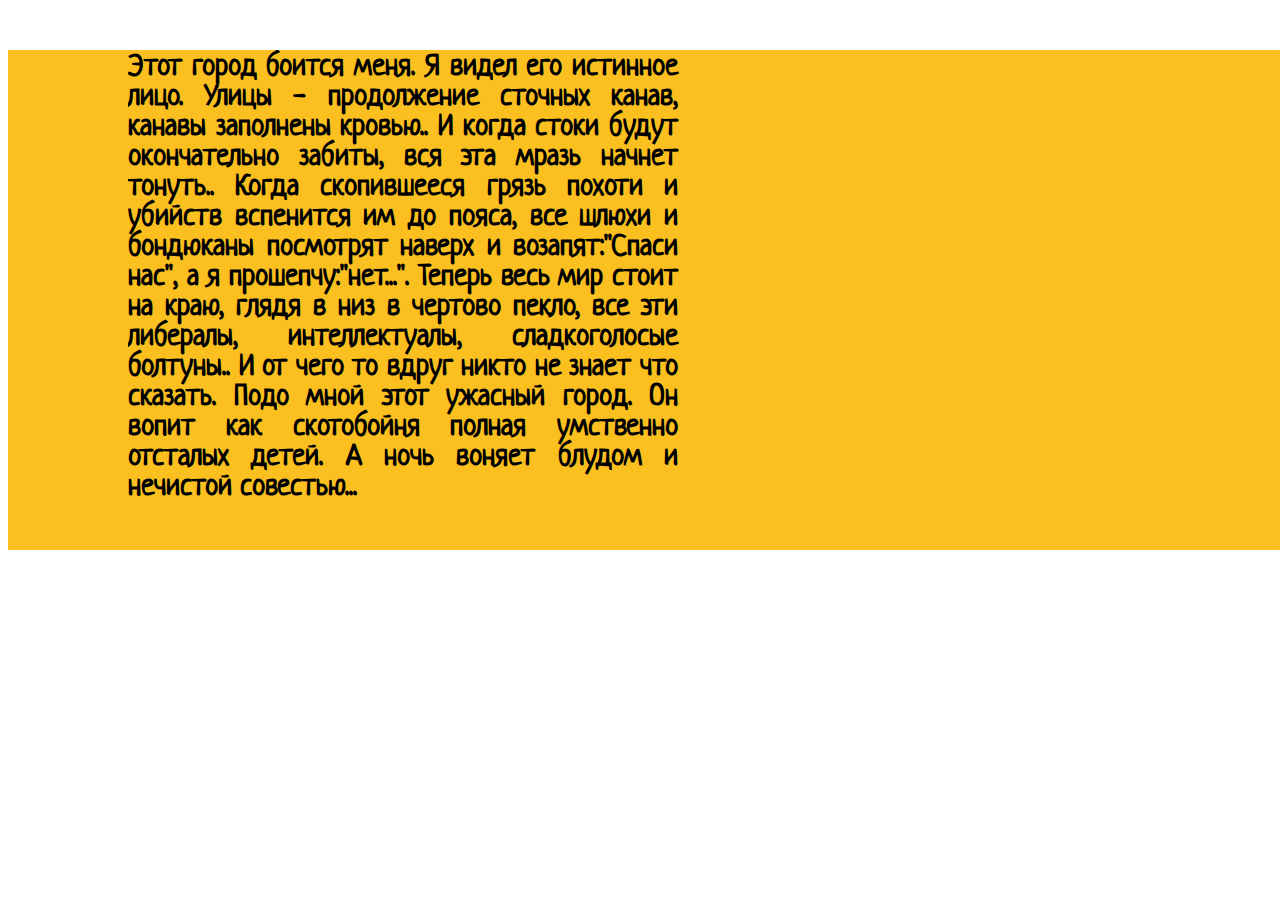
==== index.html @ feeecb24 "init" ====
<!DOCTYPE html>
<html lang="ru">
<head>
    <meta charset="UTF-8">
    <link href="https://fonts.googleapis.com/css2?family=Neucha&display=swap" rel="stylesheet">
    <link href="css/style.css" rel="stylesheet" type="text/css">
    <title>noir man</title>
</head>
<body>
<main>
    <div class="leaves">
        <div class="scrolling">
            <div class="rorshah">
                Этот город боится меня. Я видел его истинное лицо. Улицы - продолжение сточных канав, канавы заполнены
                кровью.. И когда стоки будут окончательно забиты, вся эта мразь начнет тонуть.. Когда скопившееся грязь
                похоти и убийств вспенится им до пояса, все шлюхи и бондюканы посмотрят наверх и возапят:"Спаси нас", а
                я прошепчу:"нет...". Теперь весь мир стоит на краю, глядя в низ в чертово пекло, все эти либералы,
                интеллектуалы, сладкоголосые болтуны.. И от чего то вдруг никто не знает что сказать. Подо мной этот
                ужасный город. Он вопит как скотобойня полная умственно отсталых детей. А ночь воняет блудом и нечистой
                совестью...
            </div>
        </div>
        <img class="leaf" src="./resource/leaf.png">
        <img class="leaf " src="./resource/leaf.png">
        <img class="leaf" src="./resource/leaf.png">
        <img class="leaf" src="./resource/leaf.png">
        <img class="leaf" src="./resource/leaf.png">
        <img class="leaf" src="./resource/leaf.png">
        <img class="leaf" src="./resource/leaf.png">
        <img class="leaf" src="./resource/leaf.png">
        <img class="leaf" src="./resource/leaf.png">
        <img class="leaf" src="./resource/leaf.png">
        <img class="leaf" src="./resource/leaf.png">
        <img class="leaf" src="./resource/leaf.png">
        <img class="leaf" src="./resource/leaf.png">
        <img class="leaf" src="./resource/leaf.png">
        <img class="leaf" src="./resource/leaf.png">
        <img class="leaf" src="./resource/leaf.png">
    </div>
    <div class="man_road">
        <div class="man">
            <img class="head" src="./resource/man.png">
            <img class="l1" src="./resource/l1.png">
            <img class="l2" src="./resource/l2.png">
        </div>
    </div>
</main>
<script src="script/leaves.js"></script>
</body>
</html>
---- css/style.css ----
body{
    width: 100%;
    overflow-x: hidden;
}
.leaves{
    display: block;
    margin: auto;
    margin-top: 50px;
    background-color: #FBC020;
    width: 100%;
    height: 500px;
    overflow: hidden;
}
.leaf{
    position: relative;
    top:-100px;
    margin: 10px;
    width: 40px;
    height: 30px;
}
.scrolling{
    position: absolute;
    margin: 0 120px;
    width: 100%;
    height:  500px;
    overflow: hidden;
}
.rorshah{
    position: absolute;
    width: 550px;
    height: 450px;
    font-weight: bolder;
    font-size: 30px;
    line-height: 30px;
    text-align: justify;
    font-family: 'Neucha', cursive;
    animation: scroll 20s infinite linear;
}
.man_road{
    position: relative;
    top:-90px;
    overflow-x: hidden;
    height: 200px;
    width: 100%;
}
.man{
    position: absolute;
    left: -90px;
    animation: man 100s infinite linear;
}
.head{
    display: block;
    position: absolute;
    height: 100px;
    z-index: 5;
}
.l1{
    display: block;
    position: absolute;
    top:95px;
    height: 70px;
    animation: leg1 3s infinite ease-in-out;
}
.l2{
    display: block;
    position: absolute;
    top:95px;
    left:30px;
    height: 70px;
    animation: leg2 3s infinite ease-in-out;
}
@keyframes scroll {
    0% {transform: translate(0, 115%);}
    100% {transform: translate(0, -100%)}
}

@keyframes man{
    0% {transform:translate(0px,0)}
    100% {transform:translate(3000px,0)}
}
@keyframes leg1{
    0% {transform:rotate(15deg) translate(0px,0)}
    50% {transform:rotate(-20deg) translate(25px,5px)}
    100% {transform:rotate(15deg) translate(0px,0)}
}
@keyframes leg2{
    0% {transform:rotate(5deg) translate(-7px,5px)}
    50% {transform:rotate(35deg) translate(-30px,15px)}
    100% {transform:rotate(5deg) translate(-7px,5px)}
}
.leaves .leaf:nth-child(1) {
    left: 6%;
    animation: leaf1 6s infinite ease-in-out;
    animation-delay: 1s;
}
.leaves .leaf:nth-child(2) {
    left: 24%;
    animation: leaf1 5s infinite ease-in-out;
    animation-delay: 3s;
}
.leaves .leaf:nth-child(3) {
    left: 58%;
    animation: leaf1 6s infinite ease-in-out;
    animation-delay: 2s;
}
.leaves .leaf:nth-child(4) {
    left: 22%;
    animation: leaf1 4s infinite ease-in-out;
    animation-delay: 1s;
}
.leaves .leaf:nth-child(5) {
    left: 16%;
    animation: leaf2 5s infinite ease-in-out;
    animation-delay: 2s;
}
.leaves .leaf:nth-child(6) {
    left: 40%;
    animation: leaf2 7s infinite ease-in-out;
    animation-delay: 3s;
}
.leaves .leaf:nth-child(7) {
    left: 64%;
    animation: leaf2 6s infinite ease-in-out;
    animation-delay: 3s;
}
.leaves .leaf:nth-child(8) {
    left: 10%;
    animation: leaf2 4s infinite ease-in-out;
    animation-delay: 0s;
}
.leaves .leaf:nth-child(9) {
    left: 30%;
    animation: leaf3 5s infinite ease-in-out;
    animation-delay: 4s;
}
.leaves .leaf:nth-child(10) {
    left: 44%;
    animation: leaf3 6s infinite ease-in-out;
    animation-delay: 0s;
}
.leaves .leaf:nth-child(11) {
    left: 70%;
    animation: leaf3 4s infinite ease-in-out;
    animation-delay: 2s;
}
.leaves .leaf:nth-child(12) {
    left: 88%;
    animation: leaf3 5s infinite ease-in-out;
    animation-delay: 3s;
}
.leaves .leaf:nth-child(13) {
    left: 26%;
    animation: leaf4 6s infinite ease-in-out;
    animation-delay: 2s;
}
.leaves .leaf:nth-child(14) {
    left: 52%;
    animation: leaf4 5s infinite ease-in-out;
    animation-delay: 0s;
}
.leaves .leaf:nth-child(15) {
    left: 76%;
    animation: leaf4 6s infinite ease-in-out;
    animation-delay: 3s;
}
.leaves .leaf:nth-child(16) {
    left: 72%;
    animation: leaf4 7s infinite ease-in-out;
    animation-delay: 4s;
}
@keyframes leaf1{
    0% {transform:rotate(-20deg) translate(0,0)}
    50% {transform:rotate(55deg) translate(0,400px)}
    100% {transform:rotate(55deg) translate(0,1500px)}
}
@keyframes leaf2{
    0% {transform:rotate(-15deg) translate(0,0)}
    50% {transform:rotate(50deg) translate(0,550px)}
    100% {transform:rotate(50deg) translate(0,1500px)}
}
@keyframes leaf3{
    0% {transform:rotate(-15deg) translate(0,0)}
    50% {transform:rotate(55deg) translate(0,700px)}
    100% {transform:rotate(55deg) translate(0,1500px)}
}
@keyframes leaf4{
    0% {transform:rotate(-25deg) translate(0,0)}
    40% {transform:rotate(60deg) translate(0,600px)}
    100% {transform:rotate(60deg) translate(0,1500px)}
}
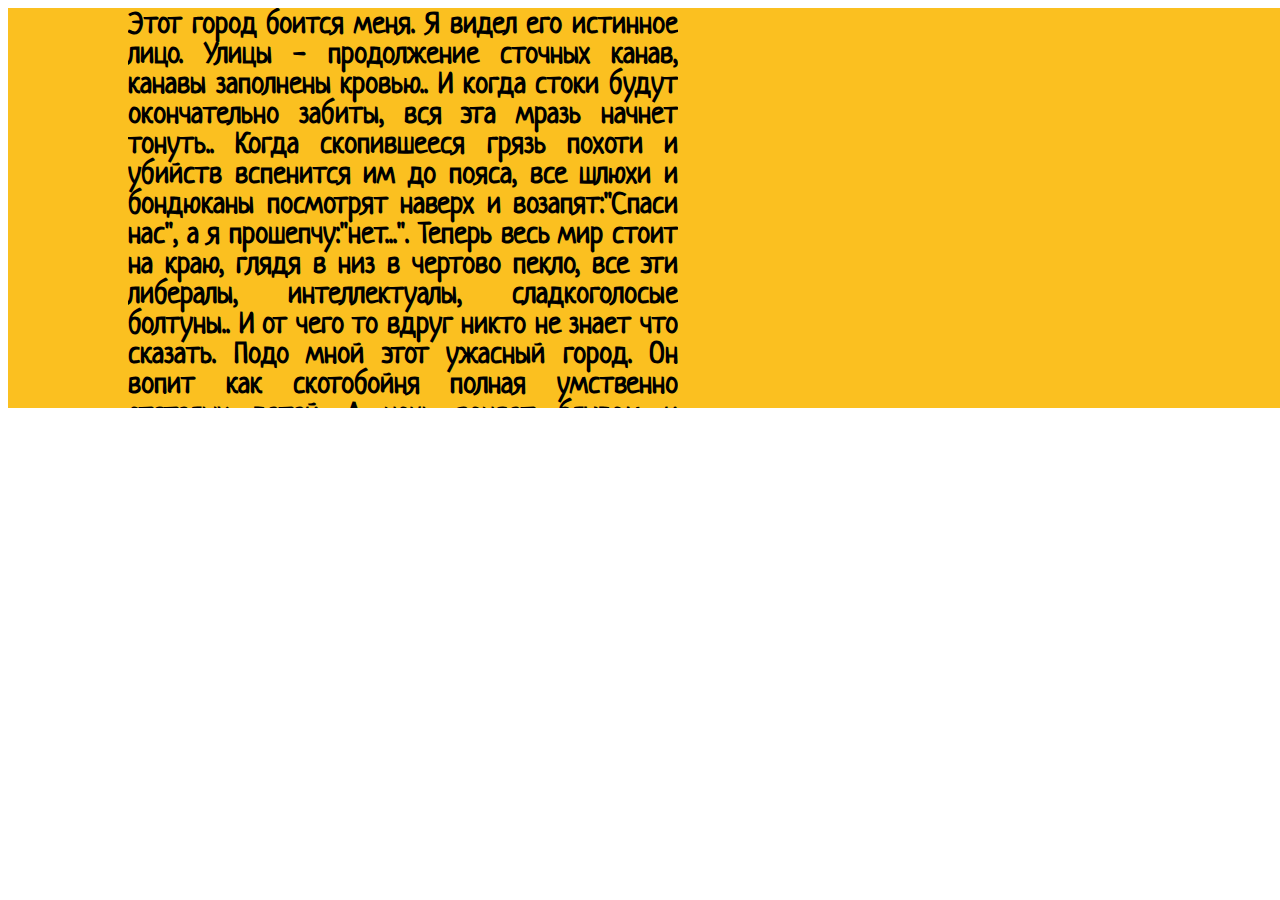
==== commit 43887d77: "modes added" ====
--- a/index.html
+++ b/index.html
@@ -8,7 +8,7 @@
 </head>
 <body>
 <main>
-    <div class="leaves">
+    <div class="bg">
         <div class="scrolling">
             <div class="rorshah">
                 Этот город боится меня. Я видел его истинное лицо. Улицы - продолжение сточных канав, канавы заполнены
@@ -20,31 +20,43 @@
                 совестью...
             </div>
         </div>
-        <img class="leaf" src="./resource/leaf.png">
-        <img class="leaf " src="./resource/leaf.png">
-        <img class="leaf" src="./resource/leaf.png">
-        <img class="leaf" src="./resource/leaf.png">
-        <img class="leaf" src="./resource/leaf.png">
-        <img class="leaf" src="./resource/leaf.png">
-        <img class="leaf" src="./resource/leaf.png">
-        <img class="leaf" src="./resource/leaf.png">
-        <img class="leaf" src="./resource/leaf.png">
-        <img class="leaf" src="./resource/leaf.png">
-        <img class="leaf" src="./resource/leaf.png">
-        <img class="leaf" src="./resource/leaf.png">
-        <img class="leaf" src="./resource/leaf.png">
-        <img class="leaf" src="./resource/leaf.png">
-        <img class="leaf" src="./resource/leaf.png">
-        <img class="leaf" src="./resource/leaf.png">
+        <div class="leaves">
+            <img class="leaf" src="./resource/leaf.png">
+            <img class="leaf " src="./resource/leaf.png">
+            <img class="leaf" src="./resource/leaf.png">
+            <img class="leaf" src="./resource/leaf.png">
+            <img class="leaf" src="./resource/leaf.png">
+            <img class="leaf" src="./resource/leaf.png">
+            <img class="leaf" src="./resource/leaf.png">
+            <img class="leaf" src="./resource/leaf.png">
+            <img class="leaf" src="./resource/leaf.png">
+            <img class="leaf" src="./resource/leaf.png">
+            <img class="leaf" src="./resource/leaf.png">
+            <img class="leaf" src="./resource/leaf.png">
+            <img class="leaf" src="./resource/leaf.png">
+            <img class="leaf" src="./resource/leaf.png">
+            <img class="leaf" src="./resource/leaf.png">
+            <img class="leaf" src="./resource/leaf.png">
+        </div>
+        <div class="rain_block">
+            <div class="rain front-row"></div>
+            <div class="rain back-row"></div>
+        </div>
+        <div class="snow_block">
+            <div class="rain front-row-snow"></div>
+            <div class="rain back-row-snow"></div>
+        </div>
     </div>
     <div class="man_road">
         <div class="man">
-            <img class="head" src="./resource/man.png">
-            <img class="l1" src="./resource/l1.png">
-            <img class="l2" src="./resource/l2.png">
+            <div class="man_button">
+                <img class="head" src="./resource/man.png">
+                <img class="l1" src="./resource/l1.png">
+                <img class="l2" src="./resource/l2.png">
+            </div>
         </div>
     </div>
 </main>
-<script src="script/leaves.js"></script>
+<script src="script/change_style.js"></script>
 </body>
 </html>--- a/css/style.css
+++ b/css/style.css
@@ -1,190 +1,20 @@
+@import "leaves.css";
+@import "man.css";
+@import "scrolling_text.css";
+@import "rain.css";
+
+html{
+    overflow-x:hidden;
+}
 body{
     width: 100%;
-    overflow-x: hidden;
 }
-.leaves{
-    display: block;
-    margin: auto;
-    margin-top: 50px;
-    background-color: #FBC020;
-    width: 100%;
-    height: 500px;
+main{
+    height: 800px;
     overflow: hidden;
 }
-.leaf{
-    position: relative;
-    top:-100px;
-    margin: 10px;
-    width: 40px;
-    height: 30px;
-}
-.scrolling{
-    position: absolute;
-    margin: 0 120px;
-    width: 100%;
-    height:  500px;
+.bg{
+    height: 400px;
+    background-color: #FBC020;
     overflow: hidden;
-}
-.rorshah{
-    position: absolute;
-    width: 550px;
-    height: 450px;
-    font-weight: bolder;
-    font-size: 30px;
-    line-height: 30px;
-    text-align: justify;
-    font-family: 'Neucha', cursive;
-    animation: scroll 20s infinite linear;
-}
-.man_road{
-    position: relative;
-    top:-90px;
-    overflow-x: hidden;
-    height: 200px;
-    width: 100%;
-}
-.man{
-    position: absolute;
-    left: -90px;
-    animation: man 100s infinite linear;
-}
-.head{
-    display: block;
-    position: absolute;
-    height: 100px;
-    z-index: 5;
-}
-.l1{
-    display: block;
-    position: absolute;
-    top:95px;
-    height: 70px;
-    animation: leg1 3s infinite ease-in-out;
-}
-.l2{
-    display: block;
-    position: absolute;
-    top:95px;
-    left:30px;
-    height: 70px;
-    animation: leg2 3s infinite ease-in-out;
-}
-@keyframes scroll {
-    0% {transform: translate(0, 115%);}
-    100% {transform: translate(0, -100%)}
-}
-
-@keyframes man{
-    0% {transform:translate(0px,0)}
-    100% {transform:translate(3000px,0)}
-}
-@keyframes leg1{
-    0% {transform:rotate(15deg) translate(0px,0)}
-    50% {transform:rotate(-20deg) translate(25px,5px)}
-    100% {transform:rotate(15deg) translate(0px,0)}
-}
-@keyframes leg2{
-    0% {transform:rotate(5deg) translate(-7px,5px)}
-    50% {transform:rotate(35deg) translate(-30px,15px)}
-    100% {transform:rotate(5deg) translate(-7px,5px)}
-}
-.leaves .leaf:nth-child(1) {
-    left: 6%;
-    animation: leaf1 6s infinite ease-in-out;
-    animation-delay: 1s;
-}
-.leaves .leaf:nth-child(2) {
-    left: 24%;
-    animation: leaf1 5s infinite ease-in-out;
-    animation-delay: 3s;
-}
-.leaves .leaf:nth-child(3) {
-    left: 58%;
-    animation: leaf1 6s infinite ease-in-out;
-    animation-delay: 2s;
-}
-.leaves .leaf:nth-child(4) {
-    left: 22%;
-    animation: leaf1 4s infinite ease-in-out;
-    animation-delay: 1s;
-}
-.leaves .leaf:nth-child(5) {
-    left: 16%;
-    animation: leaf2 5s infinite ease-in-out;
-    animation-delay: 2s;
-}
-.leaves .leaf:nth-child(6) {
-    left: 40%;
-    animation: leaf2 7s infinite ease-in-out;
-    animation-delay: 3s;
-}
-.leaves .leaf:nth-child(7) {
-    left: 64%;
-    animation: leaf2 6s infinite ease-in-out;
-    animation-delay: 3s;
-}
-.leaves .leaf:nth-child(8) {
-    left: 10%;
-    animation: leaf2 4s infinite ease-in-out;
-    animation-delay: 0s;
-}
-.leaves .leaf:nth-child(9) {
-    left: 30%;
-    animation: leaf3 5s infinite ease-in-out;
-    animation-delay: 4s;
-}
-.leaves .leaf:nth-child(10) {
-    left: 44%;
-    animation: leaf3 6s infinite ease-in-out;
-    animation-delay: 0s;
-}
-.leaves .leaf:nth-child(11) {
-    left: 70%;
-    animation: leaf3 4s infinite ease-in-out;
-    animation-delay: 2s;
-}
-.leaves .leaf:nth-child(12) {
-    left: 88%;
-    animation: leaf3 5s infinite ease-in-out;
-    animation-delay: 3s;
-}
-.leaves .leaf:nth-child(13) {
-    left: 26%;
-    animation: leaf4 6s infinite ease-in-out;
-    animation-delay: 2s;
-}
-.leaves .leaf:nth-child(14) {
-    left: 52%;
-    animation: leaf4 5s infinite ease-in-out;
-    animation-delay: 0s;
-}
-.leaves .leaf:nth-child(15) {
-    left: 76%;
-    animation: leaf4 6s infinite ease-in-out;
-    animation-delay: 3s;
-}
-.leaves .leaf:nth-child(16) {
-    left: 72%;
-    animation: leaf4 7s infinite ease-in-out;
-    animation-delay: 4s;
-}
-@keyframes leaf1{
-    0% {transform:rotate(-20deg) translate(0,0)}
-    50% {transform:rotate(55deg) translate(0,400px)}
-    100% {transform:rotate(55deg) translate(0,1500px)}
-}
-@keyframes leaf2{
-    0% {transform:rotate(-15deg) translate(0,0)}
-    50% {transform:rotate(50deg) translate(0,550px)}
-    100% {transform:rotate(50deg) translate(0,1500px)}
-}
-@keyframes leaf3{
-    0% {transform:rotate(-15deg) translate(0,0)}
-    50% {transform:rotate(55deg) translate(0,700px)}
-    100% {transform:rotate(55deg) translate(0,1500px)}
-}
-@keyframes leaf4{
-    0% {transform:rotate(-25deg) translate(0,0)}
-    40% {transform:rotate(60deg) translate(0,600px)}
-    100% {transform:rotate(60deg) translate(0,1500px)}
 }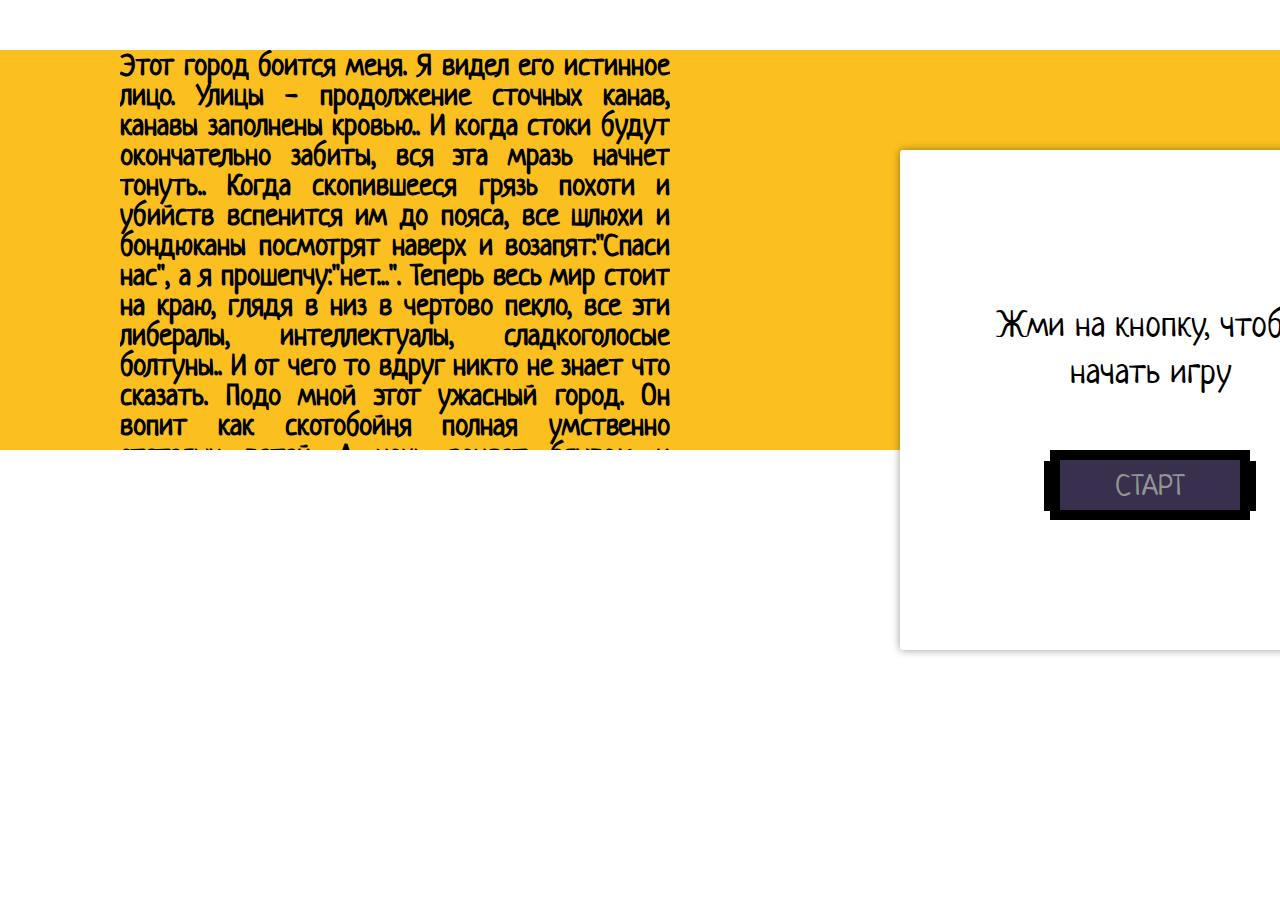
==== commit 01d829fa: "fix bugs" ====
--- a/index.html
+++ b/index.html
@@ -8,9 +8,17 @@
 </head>
 <body>
 <main>
+    <div class="wrapper_text">
+        <div class="front_text">
+            Жми на кнопку, чтобы начать игру
+        </div>
+        <form name="start_form">
+            <button class="start-button" type="submit"></button>
+        </form>
+    </div>
     <div class="bg">
         <div class="scrolling">
-            <div class="rorshah">
+            <div class="text">
                 Этот город боится меня. Я видел его истинное лицо. Улицы - продолжение сточных канав, канавы заполнены
                 кровью.. И когда стоки будут окончательно забиты, вся эта мразь начнет тонуть.. Когда скопившееся грязь
                 похоти и убийств вспенится им до пояса, все шлюхи и бондюканы посмотрят наверх и возапят:"Спаси нас", а
--- a/css/style.css
+++ b/css/style.css
@@ -3,18 +3,77 @@
 @import "scrolling_text.css";
 @import "rain.css";
 
-html{
-    overflow-x:hidden;
-}
 body{
-    width: 100%;
+    position: relative;
+    width: 1600px;
+    margin: auto;
+    font-family: 'Neucha', cursive;
 }
 main{
+    position: absolute;
+    width: 100%;
     height: 800px;
     overflow: hidden;
 }
 .bg{
+    margin-top: 50px;
     height: 400px;
     background-color: #FBC020;
     overflow: hidden;
+}
+.text{
+    font-weight: bolder;
+    text-align: justify;
+}
+.front_text{
+    font-weight: normal;
+    width: 340px;
+    height: 70px;
+    margin: 80px;
+    margin-top: 150px;
+    font-size: 36px;
+    text-align: center;
+    vertical-align: center;
+}
+.start-button{
+    display: block;
+    width: 200px;
+    height: 70px;
+    margin: auto;
+    background-color: #38304d;
+    font-family: 'Neucha', cursive;
+    font-size: 30px;
+    border: 10px solid black;
+    box-sizing: border-box;
+}
+.start-button:hover{
+    background-color: #302940;
+    font-size: 31px;
+}
+.start-button::after{
+    padding-top: 5px;
+    display: block;
+    top:0;
+    left: -22px;
+    width: 212px;
+    height: 50px;
+    content: "СТАРТ";
+    color: #949494;
+    vertical-align: center;
+    border-left: 10px solid black;
+    border-right: 10px solid black;
+    position: relative;
+    box-sizing: border-box;
+}
+.wrapper_text{
+    position: absolute;
+    z-index: 15;
+    width: 500px;
+    height:500px;
+    top:150px;
+    left:900px;
+    background-color: white;
+    border-radius: 3px;
+    box-sizing: border-box;
+    box-shadow: 0 0 8px rgba(0, 0, 0, 0.4);
 }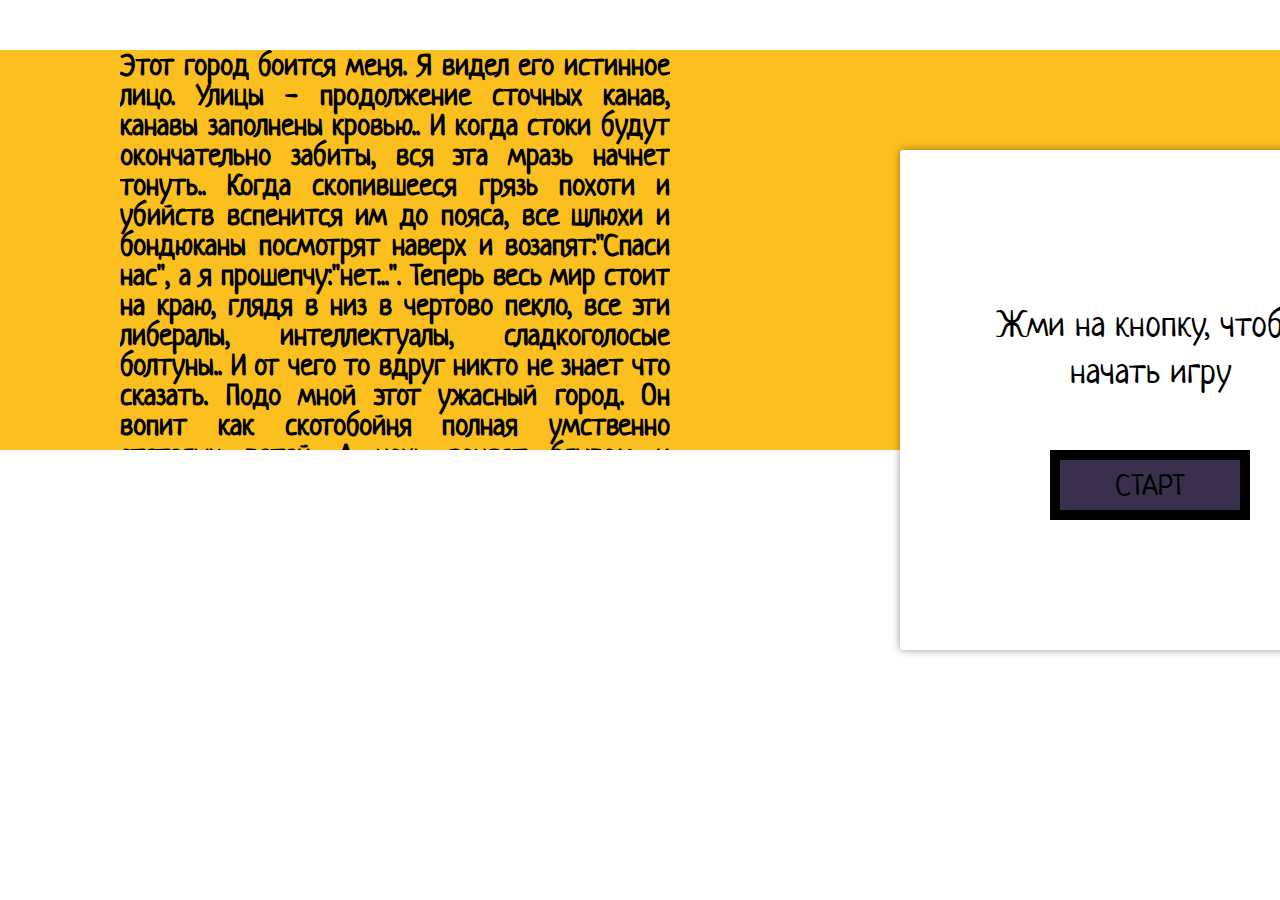
==== commit b1652184: "fix bugs" ====
--- a/index.html
+++ b/index.html
@@ -12,9 +12,7 @@
         <div class="front_text">
             Жми на кнопку, чтобы начать игру
         </div>
-        <form name="start_form">
-            <button class="start-button" type="submit"></button>
-        </form>
+            <button class="start-button" type="submit">СТАРТ</button>
     </div>
     <div class="bg">
         <div class="scrolling">
--- a/css/style.css
+++ b/css/style.css
@@ -50,21 +50,7 @@
     background-color: #302940;
     font-size: 31px;
 }
-.start-button::after{
-    padding-top: 5px;
-    display: block;
-    top:0;
-    left: -22px;
-    width: 212px;
-    height: 50px;
-    content: "СТАРТ";
-    color: #949494;
-    vertical-align: center;
-    border-left: 10px solid black;
-    border-right: 10px solid black;
-    position: relative;
-    box-sizing: border-box;
-}
+
 .wrapper_text{
     position: absolute;
     z-index: 15;
